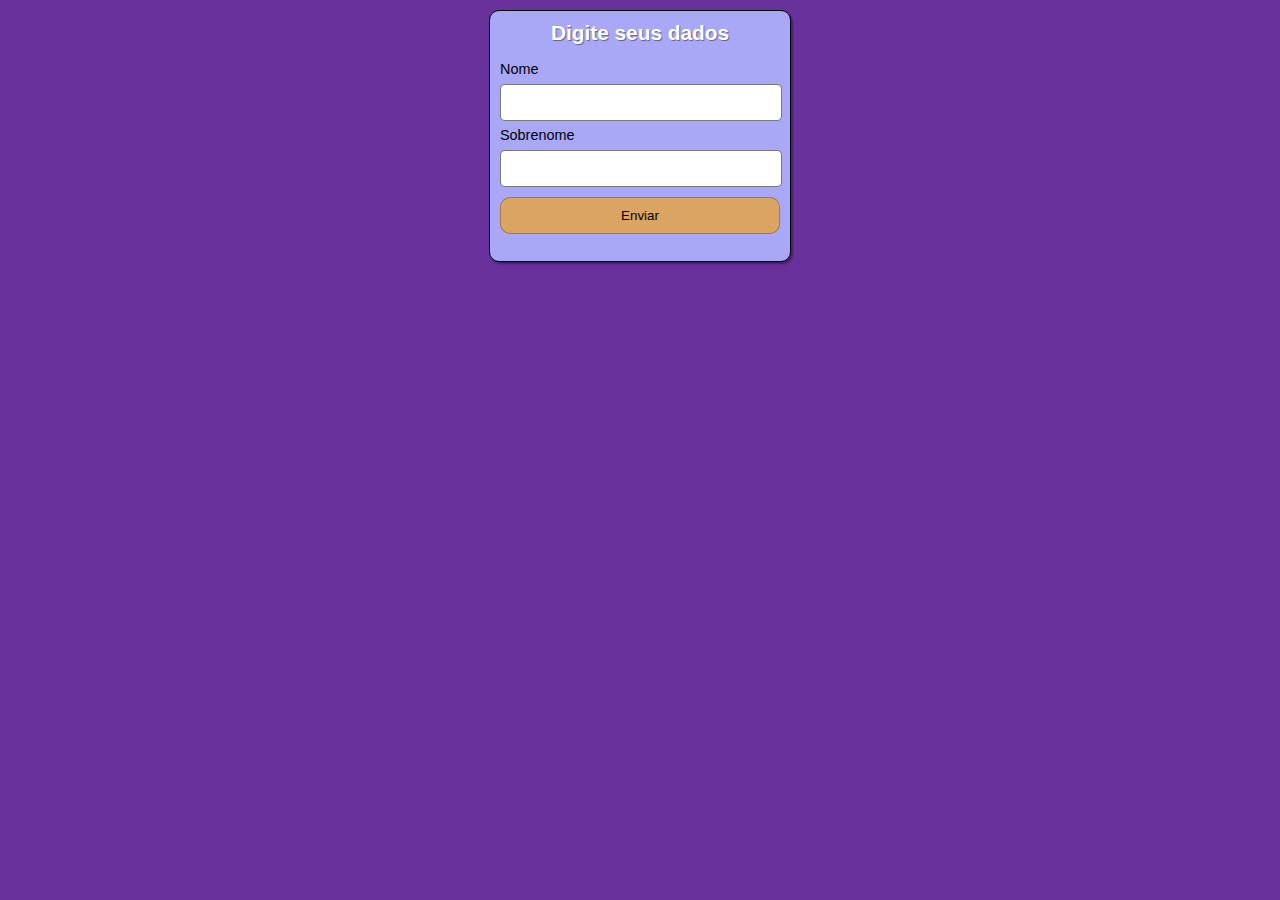
==== ex004/index.html @ b61b0aff "Video 23 Formulario" ====
<!DOCTYPE html>
<html lang="pt-br">
<head>
    <meta charset="UTF-8">
    <meta name="viewport" content="width=device-width, initial-scale=1.0">
    <title>Formulario</title>
    <link rel="stylesheet" href="style.css">
</head>
<body>
    <header>
        <h1>Digite seus dados</h1>
    </header>
    <section>
        <form action="cad.<?php ?>" method="get">
            <label for="nome">Nome</label>
            <input type="text" name="nome" id="idnome">
            <label for="sobrenome">Sobrenome</label>
            <input type="text" name="sobrenome" id="idsobrenome">
            <input type="submit" value="Enviar">


        </form>

    </section>
    
</body>
</html>
---- ex004/style.css ----
@charset "UTF-8";


*{
    padding: 0px;
    margin: 0px;
    font-family: Verdana, Geneva, Tahoma, sans-serif;
    
    
}

html{
    background-color: rgb(104, 49, 155);

}

body{
    background-color: rgb(168, 168, 247);
    border: 1px solid black;
    width: 300px;
    height: 250px;
    margin: auto;
    border-radius: 10px;
    margin-top: 10px;
    box-shadow: 2px 2px 2px rgba(0, 0, 0, 0.363);
}
header{
    text-align: center;
    margin-top: 10px;
}
header h1{
    color: white;
    font-weight: bold;
    text-shadow: 1px 1px 1px rgba(0, 0, 0, 0.418);
    font-size: 1.3em;
}

section{
    display: block;
    line-height: 2em;
    font-size: .9em;
        
}

form{
    display: block;
    padding: 10px;


}
form > input[type=submit]{
    background-color: rgba(250, 164, 4, 0.61);
    width: 100%;
    margin-top: 10px;
    padding: 10px;
    border-radius: 10px;
    border: 1px solid rgba(0, 0, 0, 0.26);
    
}
label{
    display: block;
}
input{
    padding: 10px 0px;
    width: 100%;
    border-radius: 5px;
    border: 1px solid rgba(0, 0, 0, 0.534);
    
}
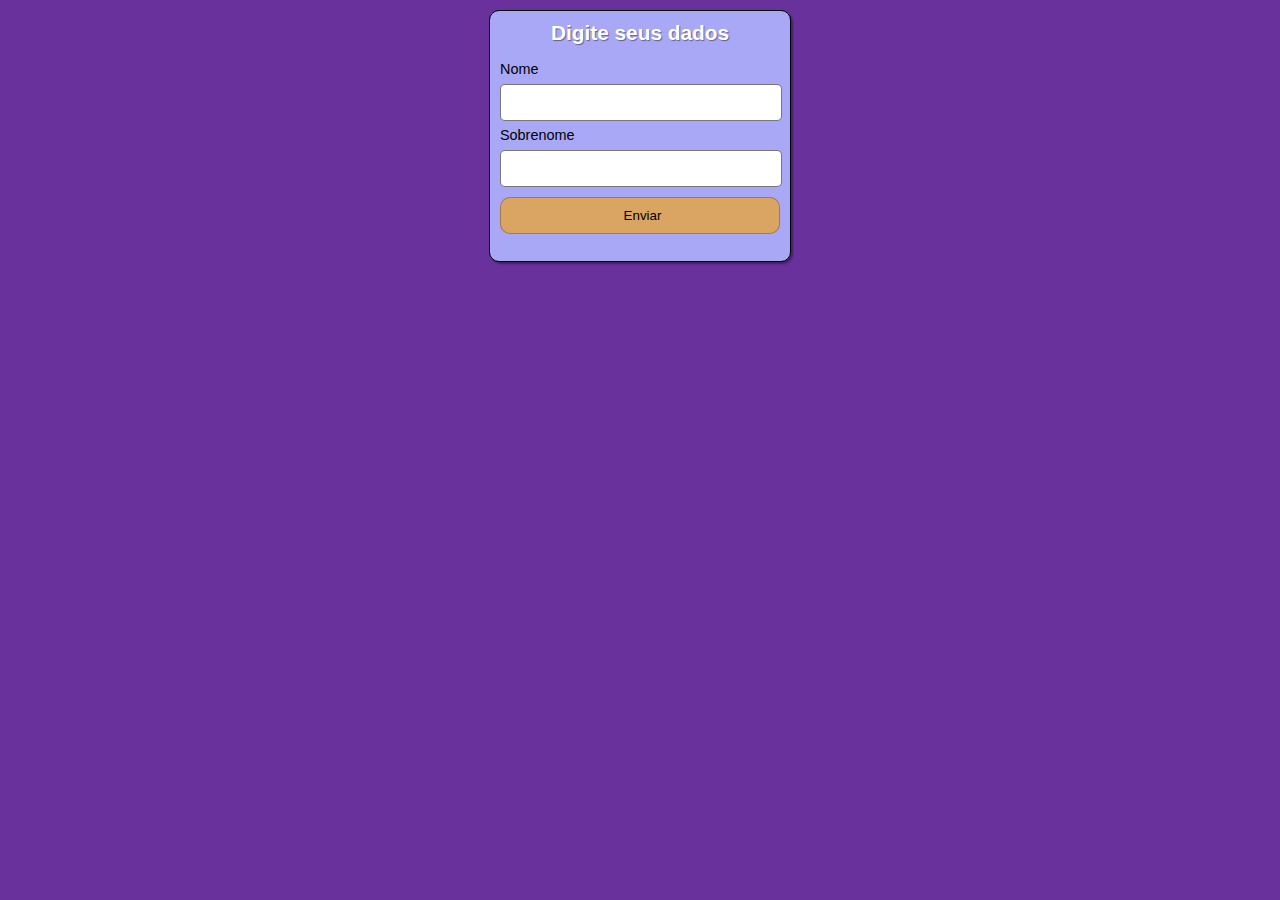
==== commit b16091f3: "Arquivo PHP para complemento." ====
--- a/ex004/index.html
+++ b/ex004/index.html
@@ -11,7 +11,7 @@
         <h1>Digite seus dados</h1>
     </header>
     <section>
-        <form action="cad.<?php ?>" method="get">
+        <form action="cad.php" method="get">
             <label for="nome">Nome</label>
             <input type="text" name="nome" id="idnome">
             <label for="sobrenome">Sobrenome</label>
--- a/ex004/style.css
+++ b/ex004/style.css
@@ -62,6 +62,7 @@
 }
 input{
     padding: 10px 0px;
+    text-indent: 5px;
     width: 100%;
     border-radius: 5px;
     border: 1px solid rgba(0, 0, 0, 0.534);
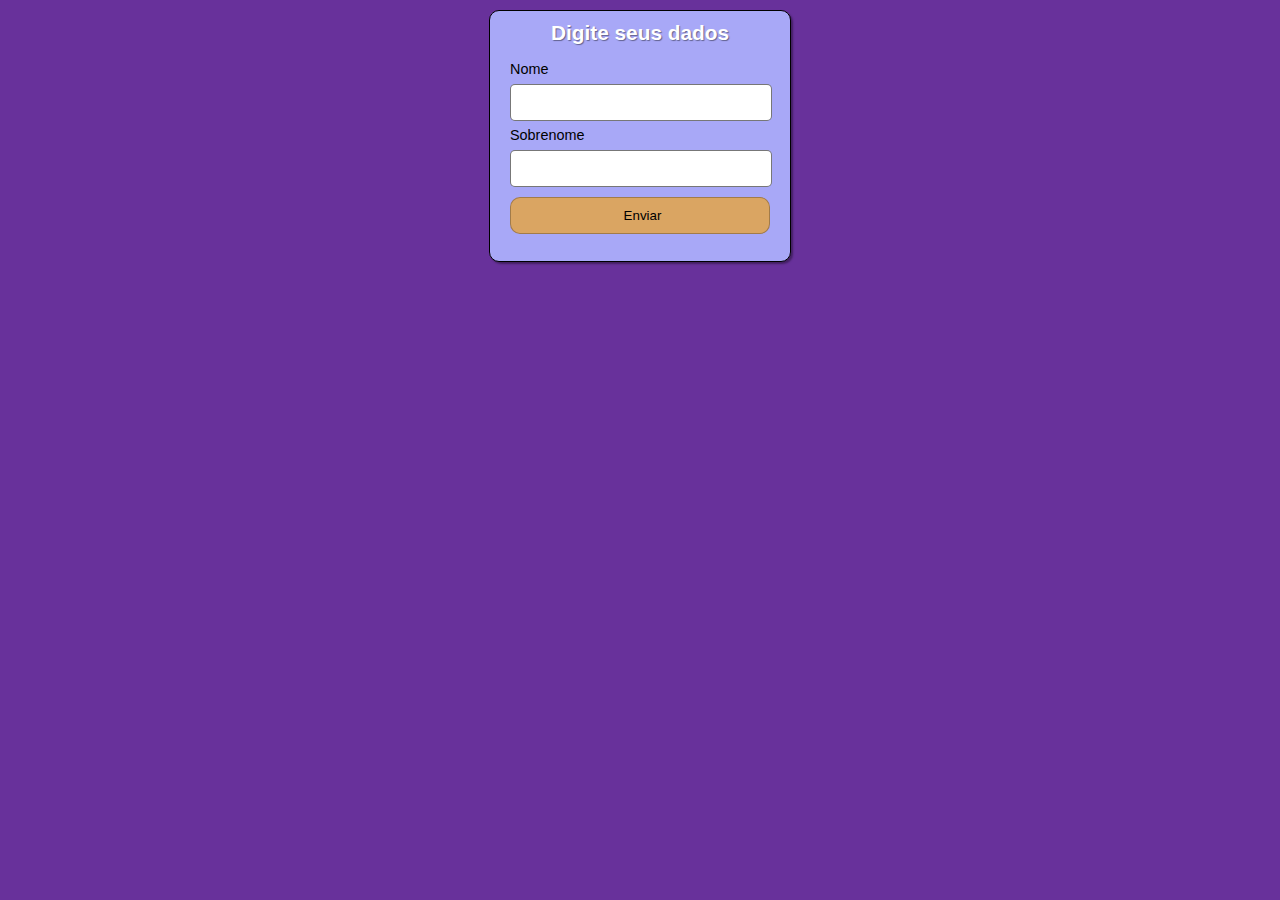
==== commit 20fbf7b3: "Proj Final" ====
--- a/ex004/index.html
+++ b/ex004/index.html
@@ -13,14 +13,15 @@
     <section>
         <form action="cad.php" method="get">
             <label for="nome">Nome</label>
-            <input type="text" name="nome" id="idnome">
+            <input type="text" name="nome" id="idnome" required>
             <label for="sobrenome">Sobrenome</label>
-            <input type="text" name="sobrenome" id="idsobrenome">
+            <input type="text" name="sobrenome" id="idsobrenome" required>
             <input type="submit" value="Enviar">
 
+            
 
         </form>
-
+        
     </section>
     
 </body>
--- a/ex004/style.css
+++ b/ex004/style.css
@@ -11,6 +11,7 @@
 
 html{
     background-color: rgb(104, 49, 155);
+    
 
 }
 
@@ -23,7 +24,9 @@
     border-radius: 10px;
     margin-top: 10px;
     box-shadow: 2px 2px 2px rgba(0, 0, 0, 0.363);
+       
 }
+
 header{
     text-align: center;
     margin-top: 10px;
@@ -39,8 +42,10 @@
     display: block;
     line-height: 2em;
     font-size: .9em;
-        
+    margin: 0px 10px;
+         
 }
+
 
 form{
     display: block;
@@ -67,4 +72,5 @@
     border-radius: 5px;
     border: 1px solid rgba(0, 0, 0, 0.534);
     
-}+}
+
